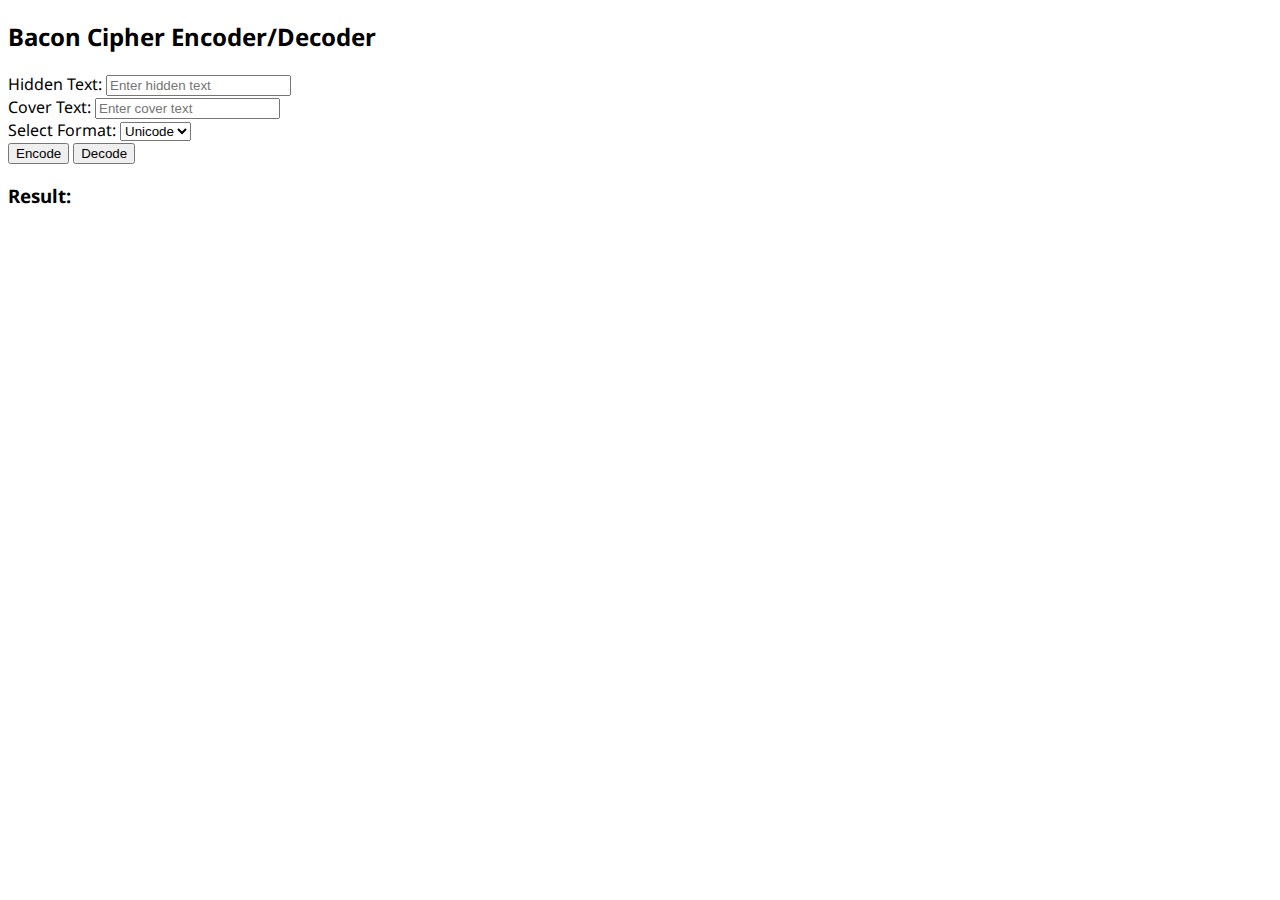
==== web_interface/index.html @ b2771d90 "adding Javascript version of decoder" ====
<!DOCTYPE html>
<html lang="en">
<head>
    <meta charset="UTF-8">
    <meta name="viewport" content="width=device-width, initial-scale=1.0">
    <title>Bacon Cipher Encoder/Decoder</title>
</head>
<body>
    <h2>Bacon Cipher Encoder/Decoder</h2>
    <label for="hiddenText">Hidden Text:</label>
    <input type="text" id="hiddenText" placeholder="Enter hidden text">
    <br>
    <label for="coverText">Cover Text:</label>
    <input type="text" id="coverText" placeholder="Enter cover text">
    <br>
    <label for="format">Select Format:</label>
    <select id="format">
        <option value="Unicode">Unicode</option>
        <option value="Discord">Discord</option>
        <option value="GitHub">GitHub</option>
    </select>
    <br>
    <button onclick="encodeText()">Encode</button>
    <button onclick="decodeText()">Decode</button>
    <h3>Result:</h3>
    <p id="result"></p>

    <link href="https://fonts.googleapis.com/css2?family=Noto+Sans&display=swap" rel="stylesheet">
    <style>
        body {
            font-family: 'Noto Sans', sans-serif;
        }
        </style>
    <script>
        const baconDictionary = {
            "a": "00000", "b": "00001", "c": "00010", "d": "00011", "e": "00100",
            "f": "00101", "g": "00110", "h": "00111", "i": "01000", "j": "01000",
            "k": "01001", "l": "01010", "m": "01011", "n": "01100", "o": "01101",
            "p": "01110", "q": "01111", "r": "10000", "s": "10001", "t": "10010",
            "u": "10011", "v": "10011", "w": "10100", "x": "10101", "y": "10110", "z": "10111"
        };

        const reverseBaconDictionary = Object.fromEntries(
            Object.entries(baconDictionary).map(([key, value]) => [value, key])
        );

        function getBitMask(hiddenText) {
            return hiddenText.toLowerCase().split('').map(char => baconDictionary[char] || '').join('');
        }

        function hasCodepoint(str, codePoint) {
          let count = 0;
          for (const char of str) {

            if (char.codePointAt(count) === codePoint) {
              return true;
            }
            count++;
          }
          return false;
        }

        function isInRange(number, min, max) {
            return number >= min && number <= max;
        }

        function encodeText() {
            const hiddenText = document.getElementById("hiddenText").value;
            const coverText = document.getElementById("coverText").value;
            const format = document.getElementById("format").value;
            const secretBinStr = getBitMask(hiddenText);
            let output = "";
            let binIndex = 0;

            for (let i = 0; i < coverText.length; i++) {
                if (binIndex < secretBinStr.length / 5) {
                    if (/[a-zA-Z]/.test(coverText[i])) {
                        output += modifyLetter(coverText[i], secretBinStr.substring(binIndex * 5, binIndex * 5 + 5), format);
                        console.log(output);
                        binIndex++;
                    } else {
                        output += coverText[i];
                    }
                } else {
                    output += coverText[i];
                }
            }
            document.getElementById("result").innerText = output;
        }

        function modifyLetter(letter, bitMask, format) {
            let zeroWidthSpace = "\u200B";
            let modifiedLetter = letter;


            if (format === "Unicode" && /[a-zA-Z]/.test(letter)) {
                const letterOffset = letter.toUpperCase().charCodeAt(0) - 65;
                console.log(bitMask, letterOffset,parseInt('0x1d400', 16) + letterOffset);
                console.log(String.fromCodePoint(parseInt('0x1d41a', 16) + letterOffset));
                //Bold,uppercase
                if (bitMask[0] === "1" && bitMask[3] === "1") modifiedLetter = String.fromCodePoint(parseInt('0x1d400', 16) + letterOffset);
                //Bold, lowercase
                else if (bitMask[0] === "1" && bitMask[3] !== "1") modifiedLetter = String.fromCodePoint(parseInt('0x1d41a', 16) + letterOffset);
                // italic, uppercase
                else if (bitMask[1] === "1" && bitMask[3] === "1") modifiedLetter = String.fromCodePoint(parseInt('0x1D434', 16) + letterOffset);
                //italic, lowercase
                else if (bitMask[1] === "1" && bitMask[3] !== "1") modifiedLetter = String.fromCodePoint(parseInt('0x1d44e', 16)  + letterOffset);
                                if (letterOffset == 7){
                                    this_letter = String.fromCodePoint(parseInt(0x210e, 16));  // glyph is reserved, so use plank's constant
                                }
                //regular uppercase
                if (bitMask.substring(0, 2) === "00" && bitMask[3] === "1") modifiedLetter = letter.toUpperCase();
                // strikethrough
                if (bitMask[2] === "1") modifiedLetter += "\u0336";
                // underline
                if (bitMask[4] === "1") modifiedLetter += "\u0332";
            }
            console.log(modifiedLetter, zeroWidthSpace);
            return modifiedLetter + zeroWidthSpace;
        }



        function decodeText() {
            const coverText = document.getElementById("coverText").value;
            let output = "";
            const letters = coverText.split("\u200B");
            console.log("there are ", letters.length, "letters");

            for (const char of letters) {
                console.log("the letter is", char);
                let bitMask = decodeLetter(char);
                output += reverseBaconDictionary[bitMask] || "?";


            }

            for (const char of letters) {
                const codePoint = char.codePointAt(0);
                console.log(`Character: ${char}, Code Point: ${codePoint}`);
            }

            document.getElementById("result").innerText = output;
        }

        function decodeLetter(letter) {
            // Bold, Itallic, Strikethrough, Capital, Underline
            // Bold 0x1D400 - 0x1D433
            // Itallic 0x1D434 - 0x1D467
            // Strikethrough \u0336
            // Capital 0x1D400-0x1D419 ||  0x1D434-1D44D || 0x41-0x5A
            // Underline \u0332

            let strikethrough = "\u0336";
            let underline = "\u0332";
            console.log(letter);
            let output = [0, 0, 0, 0, 0];
            let firstCodePoint = letter.codePointAt(0);

            if (isInRange(firstCodePoint, 0x1D400, 0x1D433)) output[0] = 1;  // Bold
            if (isInRange(firstCodePoint, 0x1D434, 0x1D467)) output[1] = 1;  // Itallic
            if (hasCodepoint(letter,strikethrough)) output[2] = 1;    // Strikethrough
            if (isInRange(firstCodePoint, 0x1D400, 0x1D419) || isInRange(firstCodePoint, 0x1D434, 0x1D44D) || isInRange(firstCodePoint, 0x41, 0x5A)) output[3] = 1;    // Strikethrough
            if (hasCodepoint(letter,underline)) output[4] = 1;
            console.log(output.join(""))
            return output.join("");
        }
    </script>
</body>
</html>
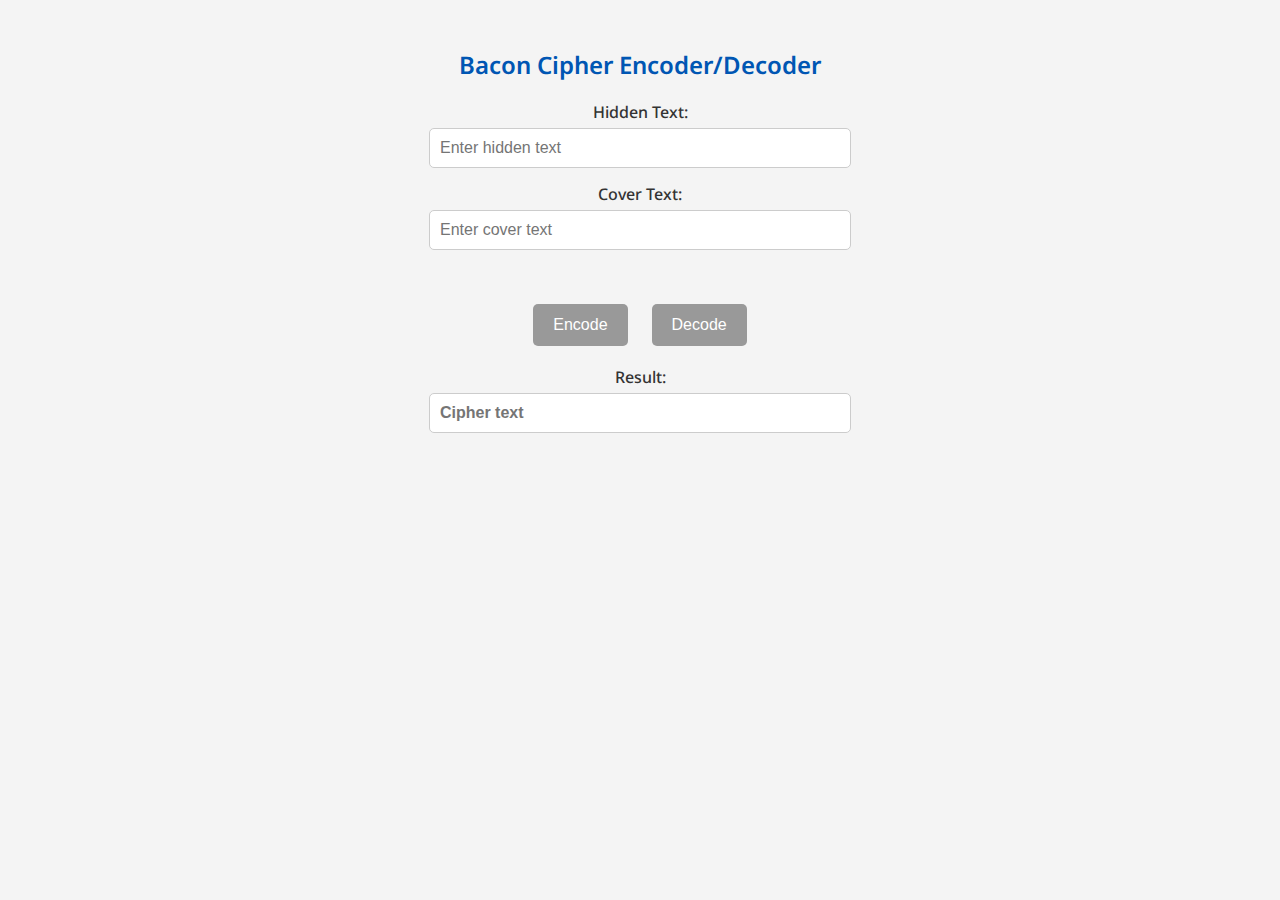
==== commit fe2df8cd: "webpage update" ====
--- a/web_interface/index.html
+++ b/web_interface/index.html
@@ -12,38 +12,69 @@
     <br>
     <label for="coverText">Cover Text:</label>
     <input type="text" id="coverText" placeholder="Enter cover text">
-    <br>
-    <label for="format">Select Format:</label>
-    <select id="format">
-        <option value="Unicode">Unicode</option>
-        <option value="Discord">Discord</option>
-        <option value="GitHub">GitHub</option>
-    </select>
-    <br>
-    <button onclick="encodeText()">Encode</button>
-    <button onclick="decodeText()">Decode</button>
-    <h3>Result:</h3>
-    <p id="result"></p>
+    <p id="message"></p>
+    <br>
+    <button onclick="encodeCoverText()" id="encodeButton" disabled>Encode</button>
+    <button onclick="decodeText()" id="decodeButton" disabled>Decode</button>
+    <br>
+    <label for="results">Result:</label>
+    <input type="text" id="results" placeholder="Cipher text">
+    <br>
 
     <link href="https://fonts.googleapis.com/css2?family=Noto+Sans&display=swap" rel="stylesheet">
+    <link rel="stylesheet" href="styles.css">
     <style>
         body {
             font-family: 'Noto Sans', sans-serif;
         }
-        </style>
+    </style>
     <script>
+        // Bacon Cipher has A-Z with I/J and U/V combined
         const baconDictionary = {
             "a": "00000", "b": "00001", "c": "00010", "d": "00011", "e": "00100",
-            "f": "00101", "g": "00110", "h": "00111", "i": "01000", "j": "01000",
+            "f": "00101", "g": "00110", "h": "00111", "j": "01000", "i": "01000",
             "k": "01001", "l": "01010", "m": "01011", "n": "01100", "o": "01101",
             "p": "01110", "q": "01111", "r": "10000", "s": "10001", "t": "10010",
-            "u": "10011", "v": "10011", "w": "10100", "x": "10101", "y": "10110", "z": "10111"
+            "v": "10011", "u": "10011", "w": "10100", "x": "10101", "y": "10110", "z": "10111"
         };
 
         const reverseBaconDictionary = Object.fromEntries(
             Object.entries(baconDictionary).map(([key, value]) => [value, key])
         );
 
+        const hiddenInput = document.getElementById("hiddenText");
+        const coverInput = document.getElementById("coverText");
+        const cipherInput = document.getElementById("results");
+        const messageInput = document.getElementById("message");
+        const encodeButton = document.getElementById('encodeButton');
+        const decodeButton = document.getElementById('decodeButton');
+
+
+        coverInput.addEventListener('keyup', function() {
+            // console.log(countAlphabet(coverInput.value), countAlphabet(hiddenText.value));
+            if(countAlphabet(coverInput.value) >= countAlphabet(hiddenText.value)) {
+                encodeButton.removeAttribute('disabled');
+                messageInput.textContent = "";
+            } else {
+                let requiredLength = countAlphabet(hiddenText.value) - countAlphabet(coverInput.value);
+                messageInput.textContent = "Cover text must be at least " + requiredLength + " characters longer.";
+                encodeButton.setAttribute('disabled', '');
+            }
+        });
+
+        hiddenInput.addEventListener('input', function() {
+            let hiddenText = hiddenInput.value;
+            hiddenInput.value = hiddenText.replace(/[^a-zA-Z\s]/g, '').toUpperCase();
+        });
+
+        cipherInput.addEventListener('keyup', function() {
+            if(cipherInput.value.length > 0) {
+                decodeButton.removeAttribute('disabled');
+            } else {
+                decodeButton.setAttribute('disabled', '');
+            }
+        });
+
         function getBitMask(hiddenText) {
             return hiddenText.toLowerCase().split('').map(char => baconDictionary[char] || '').join('');
         }
@@ -51,8 +82,7 @@
         function hasCodepoint(str, codePoint) {
           let count = 0;
           for (const char of str) {
-
-            if (char.codePointAt(count) === codePoint) {
+            if (char === codePoint) {
               return true;
             }
             count++;
@@ -64,39 +94,71 @@
             return number >= min && number <= max;
         }
 
-        function encodeText() {
-            const hiddenText = document.getElementById("hiddenText").value;
-            const coverText = document.getElementById("coverText").value;
-            const format = document.getElementById("format").value;
+        function countAlphabet(text) {
+            const cleanedText = text.toLowerCase().replace(/[^a-z]/g, ''); // Remove non-alphabetic characters and convert to lowercase
+            return cleanedText.length;
+        }
+
+        function encodeCoverText() {
+            /**
+             * This function does the heavy lifting for the encoding.
+             * BISCUT Bold Italic Strikethrough Capital Underline - Text
+             *
+             * @return {string} Cover text with modifiers
+             */
+            
+            const wordJoiner = "\u2060";
+            const noBreakSpace = "\ufeff";
+            let output = "";
+            let coverIndex = 0, hiddenIndex = 0, binStrIndex = 0;
+            let needToEndCode = true;
+            let hiddenText = document.getElementById("hiddenText").value;
+            let coverText = document.getElementById("coverText").value;
+
             const secretBinStr = getBitMask(hiddenText);
-            let output = "";
-            let binIndex = 0;
-
-            for (let i = 0; i < coverText.length; i++) {
-                if (binIndex < secretBinStr.length / 5) {
-                    if (/[a-zA-Z]/.test(coverText[i])) {
-                        output += modifyLetter(coverText[i], secretBinStr.substring(binIndex * 5, binIndex * 5 + 5), format);
-                        console.log(output);
-                        binIndex++;
-                    } else {
-                        output += coverText[i];
+
+            while (coverIndex < coverText.length) {
+                if (hiddenIndex < hiddenText.length) {
+                    if (/[a-zA-Z]/.test(coverText[coverIndex])) {
+                        if (hiddenText[hiddenIndex] === " ") {
+                            output += wordJoiner;
+                            hiddenIndex++;
+                        } else {
+                            output += modifyLetter(
+                                coverText[coverIndex],
+                                secretBinStr.substring(binStrIndex * 5, binStrIndex * 5 + 5)
+                            );
+                            hiddenIndex++;
+                            binStrIndex++;
+                            coverIndex++;
+                        }
+                    } else if (coverText[coverIndex] === " ") {
+                        output += " ";
+                        coverIndex++;
                     }
                 } else {
-                    output += coverText[i];
-                }
-            }
-            document.getElementById("result").innerText = output;
-        }
-
-        function modifyLetter(letter, bitMask, format) {
+                    if (needToEndCode) {
+                        output += noBreakSpace;
+                        needToEndCode = false;
+                    }
+                    output += coverText[coverIndex];
+                    coverIndex++;
+                }
+            }
+            // console.log(output);
+            document.getElementById("results").value = output;
+        }
+
+
+        function modifyLetter(letter, bitMask) {
             let zeroWidthSpace = "\u200B";
             let modifiedLetter = letter;
 
 
-            if (format === "Unicode" && /[a-zA-Z]/.test(letter)) {
+            if (/[a-zA-Z]/.test(letter)) {
                 const letterOffset = letter.toUpperCase().charCodeAt(0) - 65;
-                console.log(bitMask, letterOffset,parseInt('0x1d400', 16) + letterOffset);
-                console.log(String.fromCodePoint(parseInt('0x1d41a', 16) + letterOffset));
+                // console.log(bitMask, letterOffset,parseInt('0x1d400', 16) + letterOffset);
+                // console.log(String.fromCodePoint(parseInt('0x1d41a', 16) + letterOffset));
                 //Bold,uppercase
                 if (bitMask[0] === "1" && bitMask[3] === "1") modifiedLetter = String.fromCodePoint(parseInt('0x1d400', 16) + letterOffset);
                 //Bold, lowercase
@@ -115,32 +177,47 @@
                 // underline
                 if (bitMask[4] === "1") modifiedLetter += "\u0332";
             }
-            console.log(modifiedLetter, zeroWidthSpace);
+            // console.log(modifiedLetter, zeroWidthSpace);
             return modifiedLetter + zeroWidthSpace;
         }
 
 
 
         function decodeText() {
-            const coverText = document.getElementById("coverText").value;
+            const cipherText = document.getElementById("results").value;
             let output = "";
-            const letters = coverText.split("\u200B");
-            console.log("there are ", letters.length, "letters");
-
-            for (const char of letters) {
-                console.log("the letter is", char);
-                let bitMask = decodeLetter(char);
-                output += reverseBaconDictionary[bitMask] || "?";
-
-
+            let cover = "";
+            let keep_going = true;
+            const letters = cipherText.split("\u200B");
+
+            for (let char of letters) {
+                if (hasCodepoint(char, "\ufeff")) {
+                    keep_going = false;
+                }
+                char = char.trimStart();   // remove spaces from cover text
+
+                if(hasCodepoint(char, "\u2060")) {
+                    output += " ";        // add space from hidden text
+                    char = char.slice(1); //then remove
+                }
+
+                if (char !== "" && keep_going){
+                    let bitMask = decodeLetter(char);
+                    output += reverseBaconDictionary[bitMask] || "?";
+                }
             }
 
             for (const char of letters) {
                 const codePoint = char.codePointAt(0);
-                console.log(`Character: ${char}, Code Point: ${codePoint}`);
-            }
-
-            document.getElementById("result").innerText = output;
+                if(codePoint >= 32){
+                    cover += decodeCoverLetter(char);
+                } 
+                
+                //console.log(`Character: ${char}, Code Point: ${codePoint}`);
+            }
+
+            document.getElementById("hiddenText").value = output.toUpperCase();
+            document.getElementById("coverText").value = cover;
         }
 
         function decodeLetter(letter) {
@@ -153,7 +230,7 @@
 
             let strikethrough = "\u0336";
             let underline = "\u0332";
-            console.log(letter);
+            //console.log(letter);
             let output = [0, 0, 0, 0, 0];
             let firstCodePoint = letter.codePointAt(0);
 
@@ -162,8 +239,39 @@
             if (hasCodepoint(letter,strikethrough)) output[2] = 1;    // Strikethrough
             if (isInRange(firstCodePoint, 0x1D400, 0x1D419) || isInRange(firstCodePoint, 0x1D434, 0x1D44D) || isInRange(firstCodePoint, 0x41, 0x5A)) output[3] = 1;    // Strikethrough
             if (hasCodepoint(letter,underline)) output[4] = 1;
-            console.log(output.join(""))
-            return output.join("");
+            //console.log(output.join(""))
+            return output.join("").toUpperCase();
+        }
+
+        function decodeCoverLetter(letter) {
+            // Bold, Itallic, Strikethrough, Capital, Underline
+            // Bold 0x1D400 - 0x1D433
+            // Itallic 0x1D434 - 0x1D467
+            // Strikethrough \u0336
+            // Capital 0x1D400-0x1D419 ||  0x1D434-1D44D || 0x41-0x5A
+            // Underline \u0332
+
+            let strikethrough = "\u0336";
+            let underline = "\u0332";
+            let output = "";
+            let firstCodePoint = letter.trimStart().codePointAt(0);
+            let possibleSpace = letter.codePointAt(0);
+            if (firstCodePoint == 0x2060)firstCodePoint = letter.trimStart().codePointAt(1);
+
+            console.log(letter, firstCodePoint);
+            if(possibleSpace === 32) output = " ";
+
+            if (isInRange(firstCodePoint, 0x1D400, 0x1D419)) output += String.fromCharCode(firstCodePoint - 0x1D400 + 97);  // Bold upper
+            if (isInRange(firstCodePoint, 0x1D41A, 0x1D433)) output += String.fromCharCode(firstCodePoint - 0x1D41A + 97);  // Bold lower
+
+            if (isInRange(firstCodePoint, 0x1D434, 0x1D44C)) output += String.fromCharCode(firstCodePoint - 0x1D434 + 97);  // Itallic upper
+            if (isInRange(firstCodePoint, 0x1D44E, 0x1D467)) output += String.fromCharCode(firstCodePoint - 0x1D44E + 97);  // Itallic lower
+     
+            if (isInRange(firstCodePoint, 0x41, 0x5A)) output += String.fromCharCode(firstCodePoint).toLowerCase();  //  upper
+            if (isInRange(firstCodePoint, 0x61, 0x7A)) output += String.fromCharCode(firstCodePoint);  //  upper
+            
+            //console.log(output.join(""))
+            return output;
         }
     </script>
 </body>
--- a/web_interface/styles.css
+++ b/web_interface/styles.css
@@ -0,0 +1,64 @@
+/* Import a clean Google Font */
+@import url('https://fonts.googleapis.com/css2?family=Poppins:wght@300;400;600&display=swap');
+
+body {
+    font-family: 'Poppins', sans-serif;
+    background-color: #f4f4f4;
+    color: #333;
+    text-align: center;
+    padding: 20px;
+}
+
+h2 {
+    color: #0056b3;
+    font-weight: 600;
+}
+
+label {
+    font-weight: 500;
+    display: block;
+    margin-top: 10px;
+}
+
+input {
+    width: 80%;
+    max-width: 400px;
+    padding: 10px;
+    margin: 5px 0;
+    border: 1px solid #ccc;
+    border-radius: 5px;
+    font-size: 1em;
+}
+
+button {
+    background-color: #0056b3;
+    color: white;
+    border: none;
+    padding: 12px 20px;
+    margin: 10px;
+    font-size: 1em;
+    border-radius: 5px;
+    cursor: pointer;
+    transition: 0.3s ease;
+}
+
+button:disabled {
+    background-color: #999;
+    cursor: not-allowed;
+}
+
+button:hover:not(:disabled) {
+    background-color: #004099;
+}
+
+#message {
+    font-size: 1.1em;
+    color: #d9534f;
+    font-weight: 500;
+    margin-top: 10px;
+}
+
+#results {
+    font-weight: bold;
+    background-color: #fff;
+}
